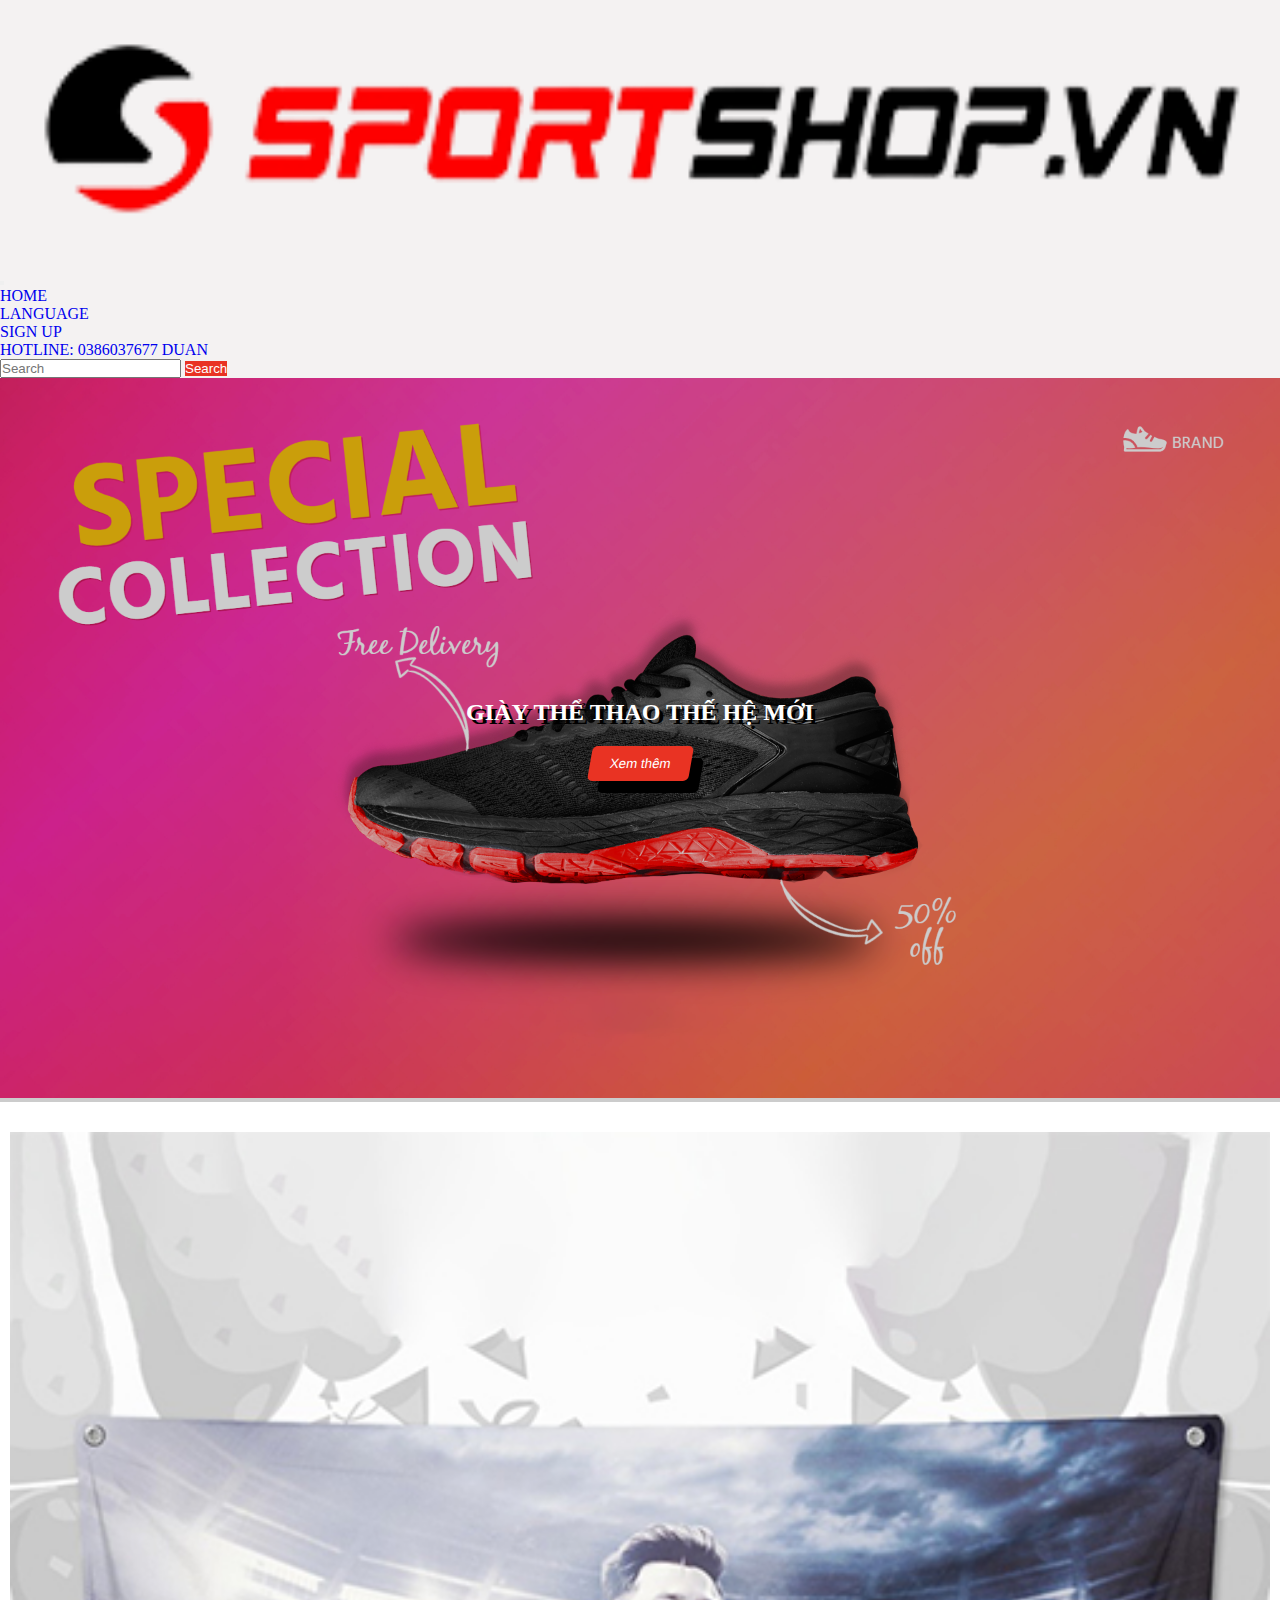
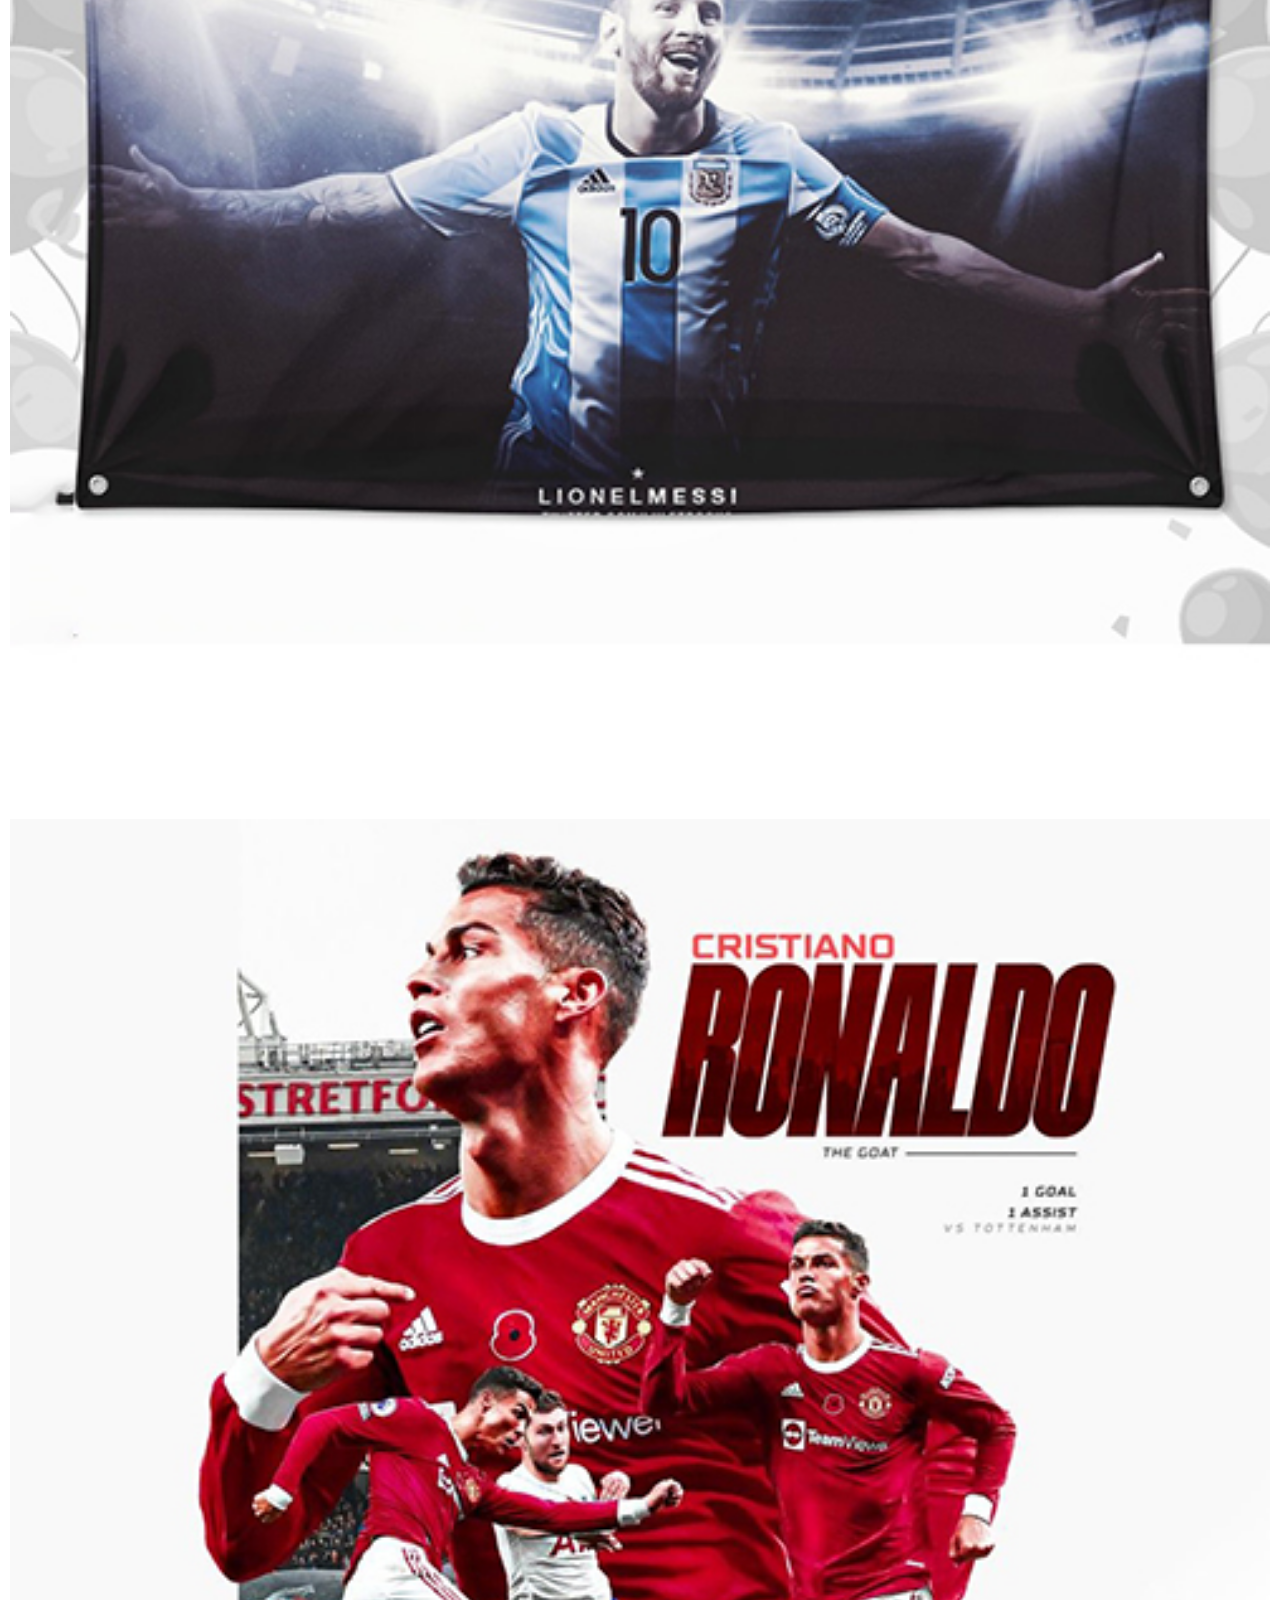
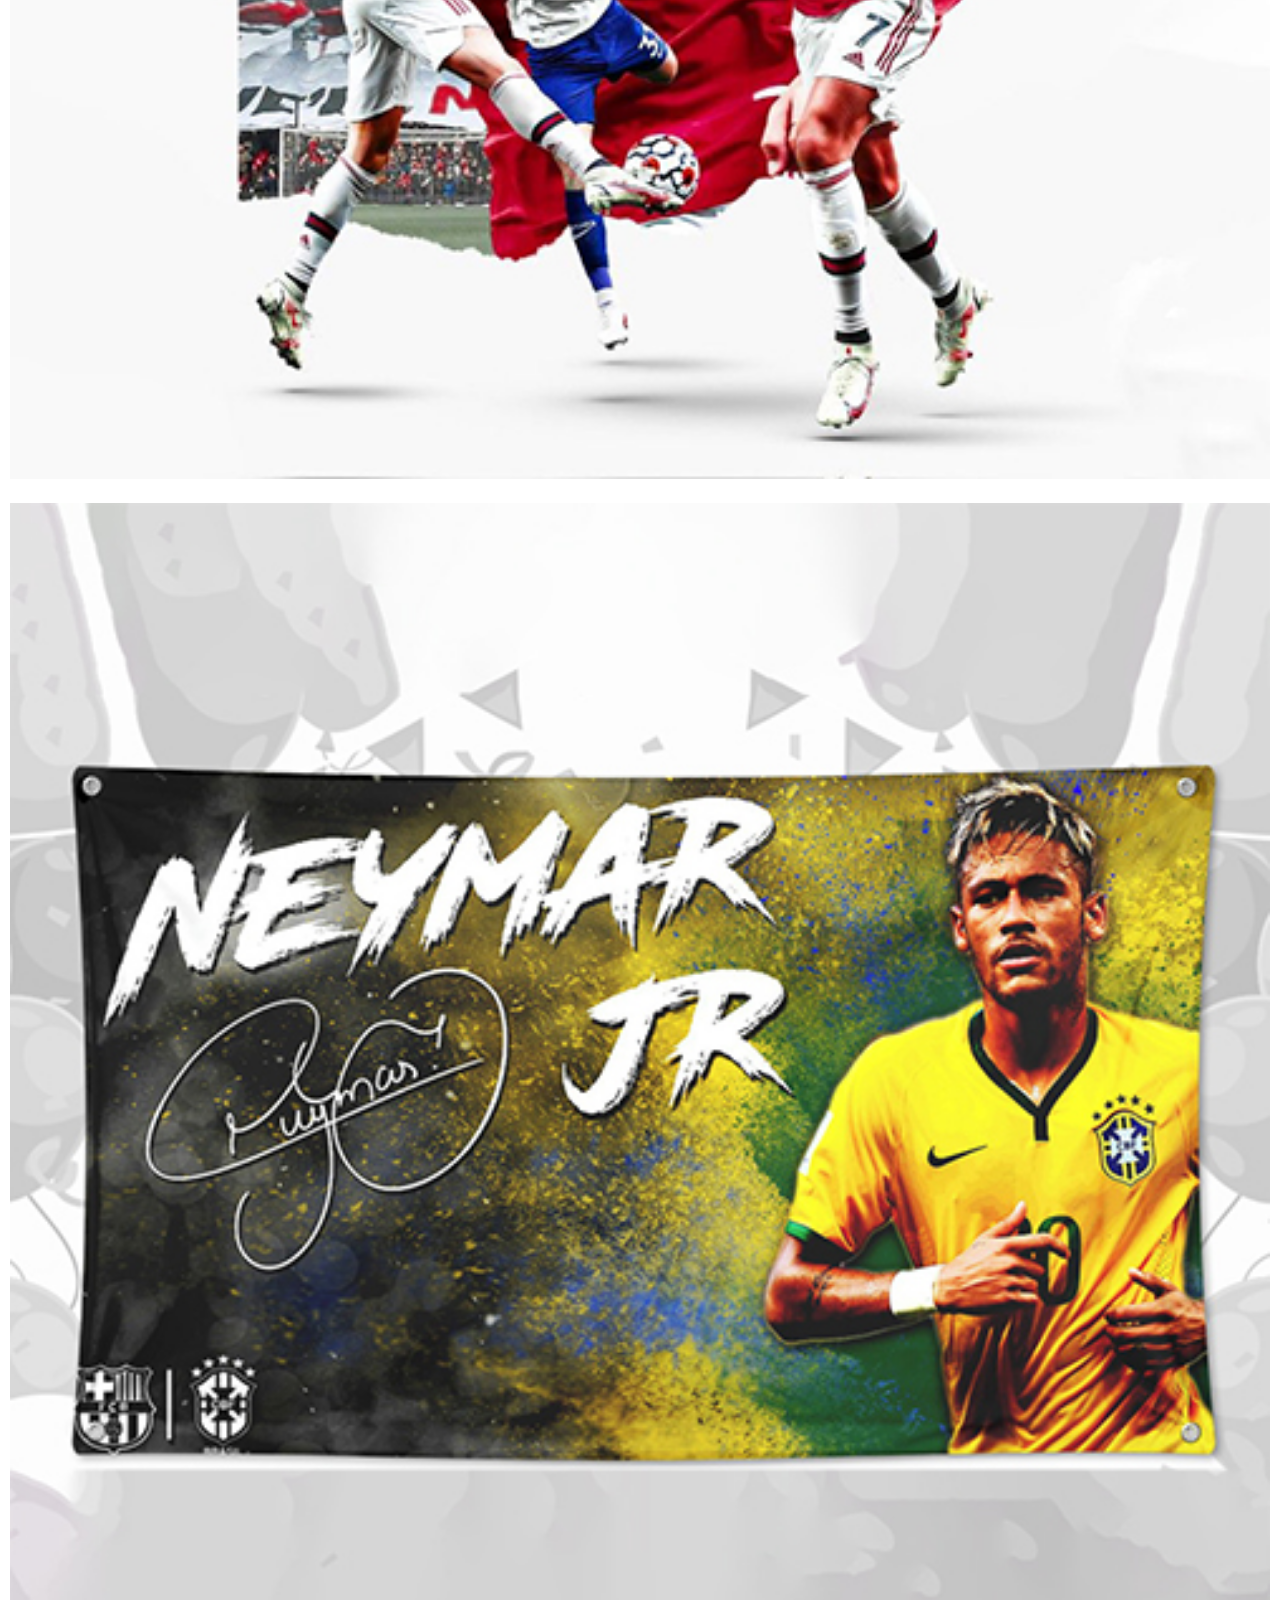
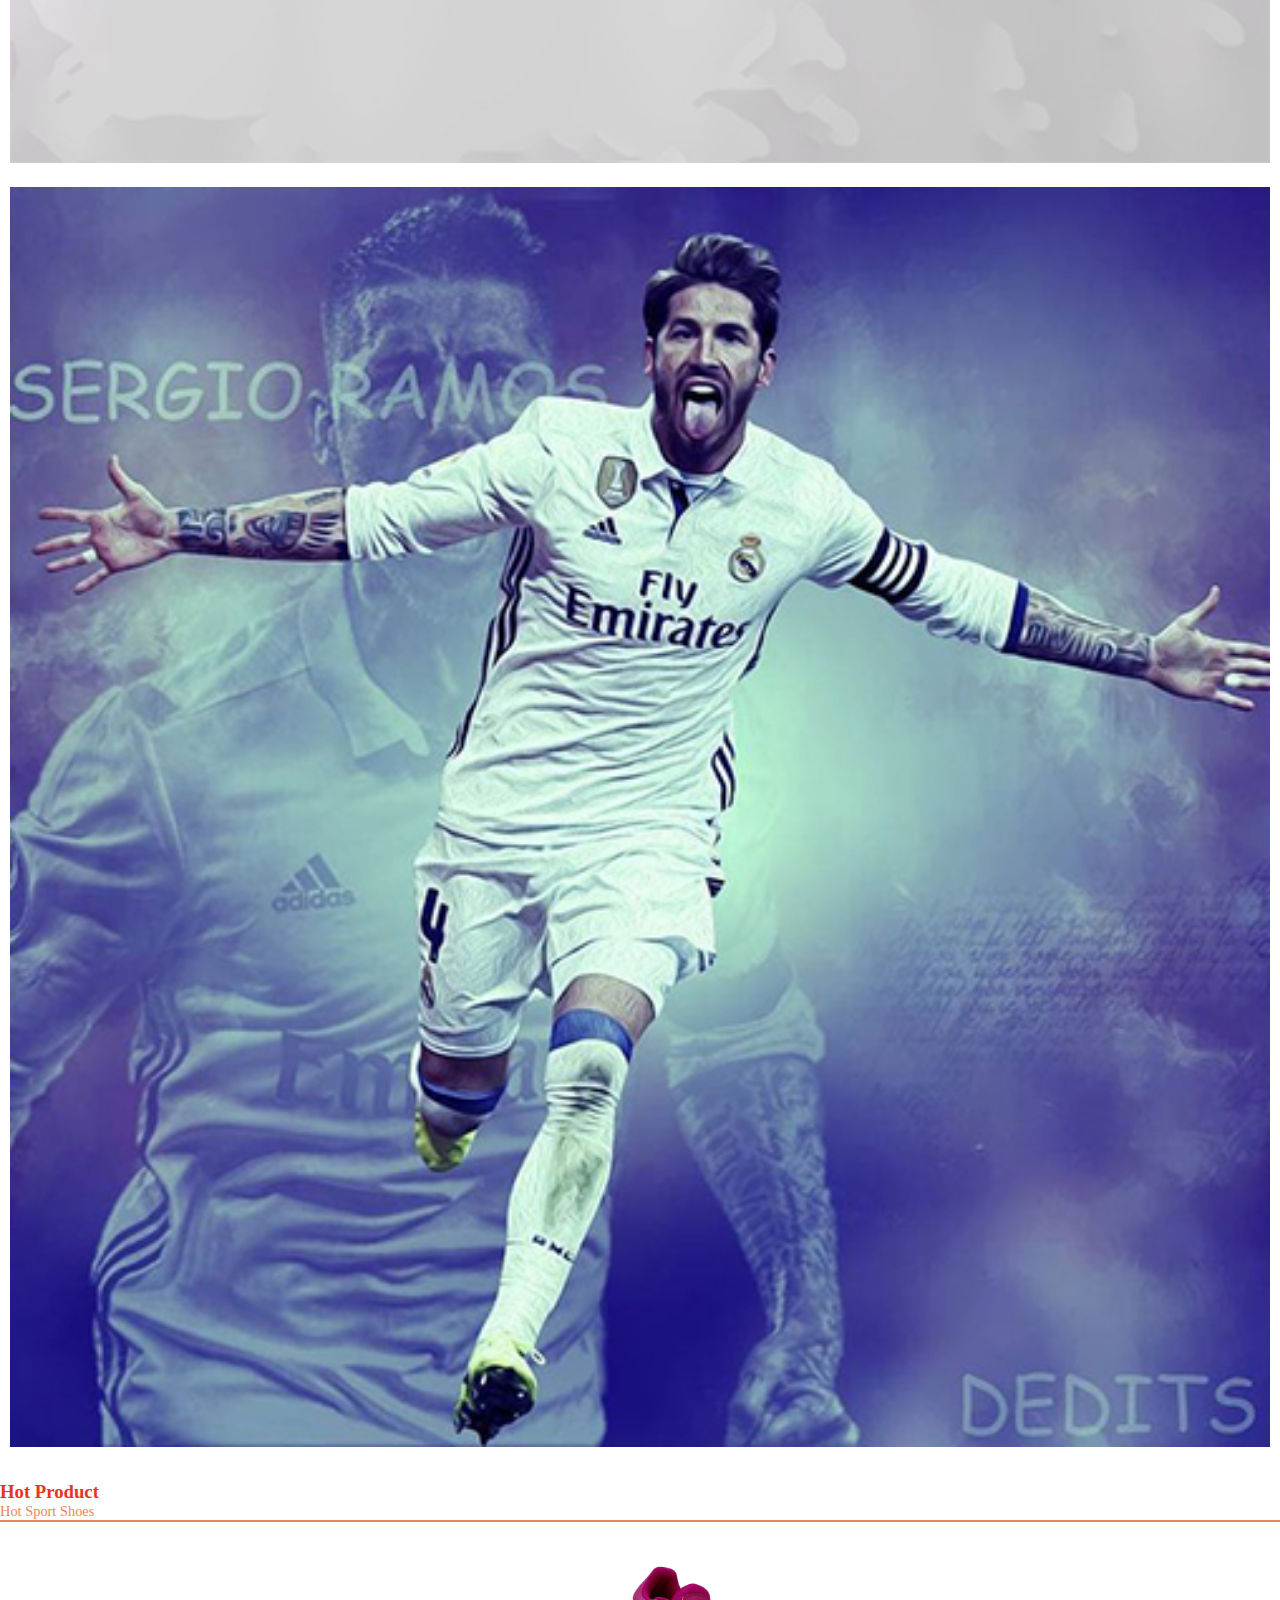
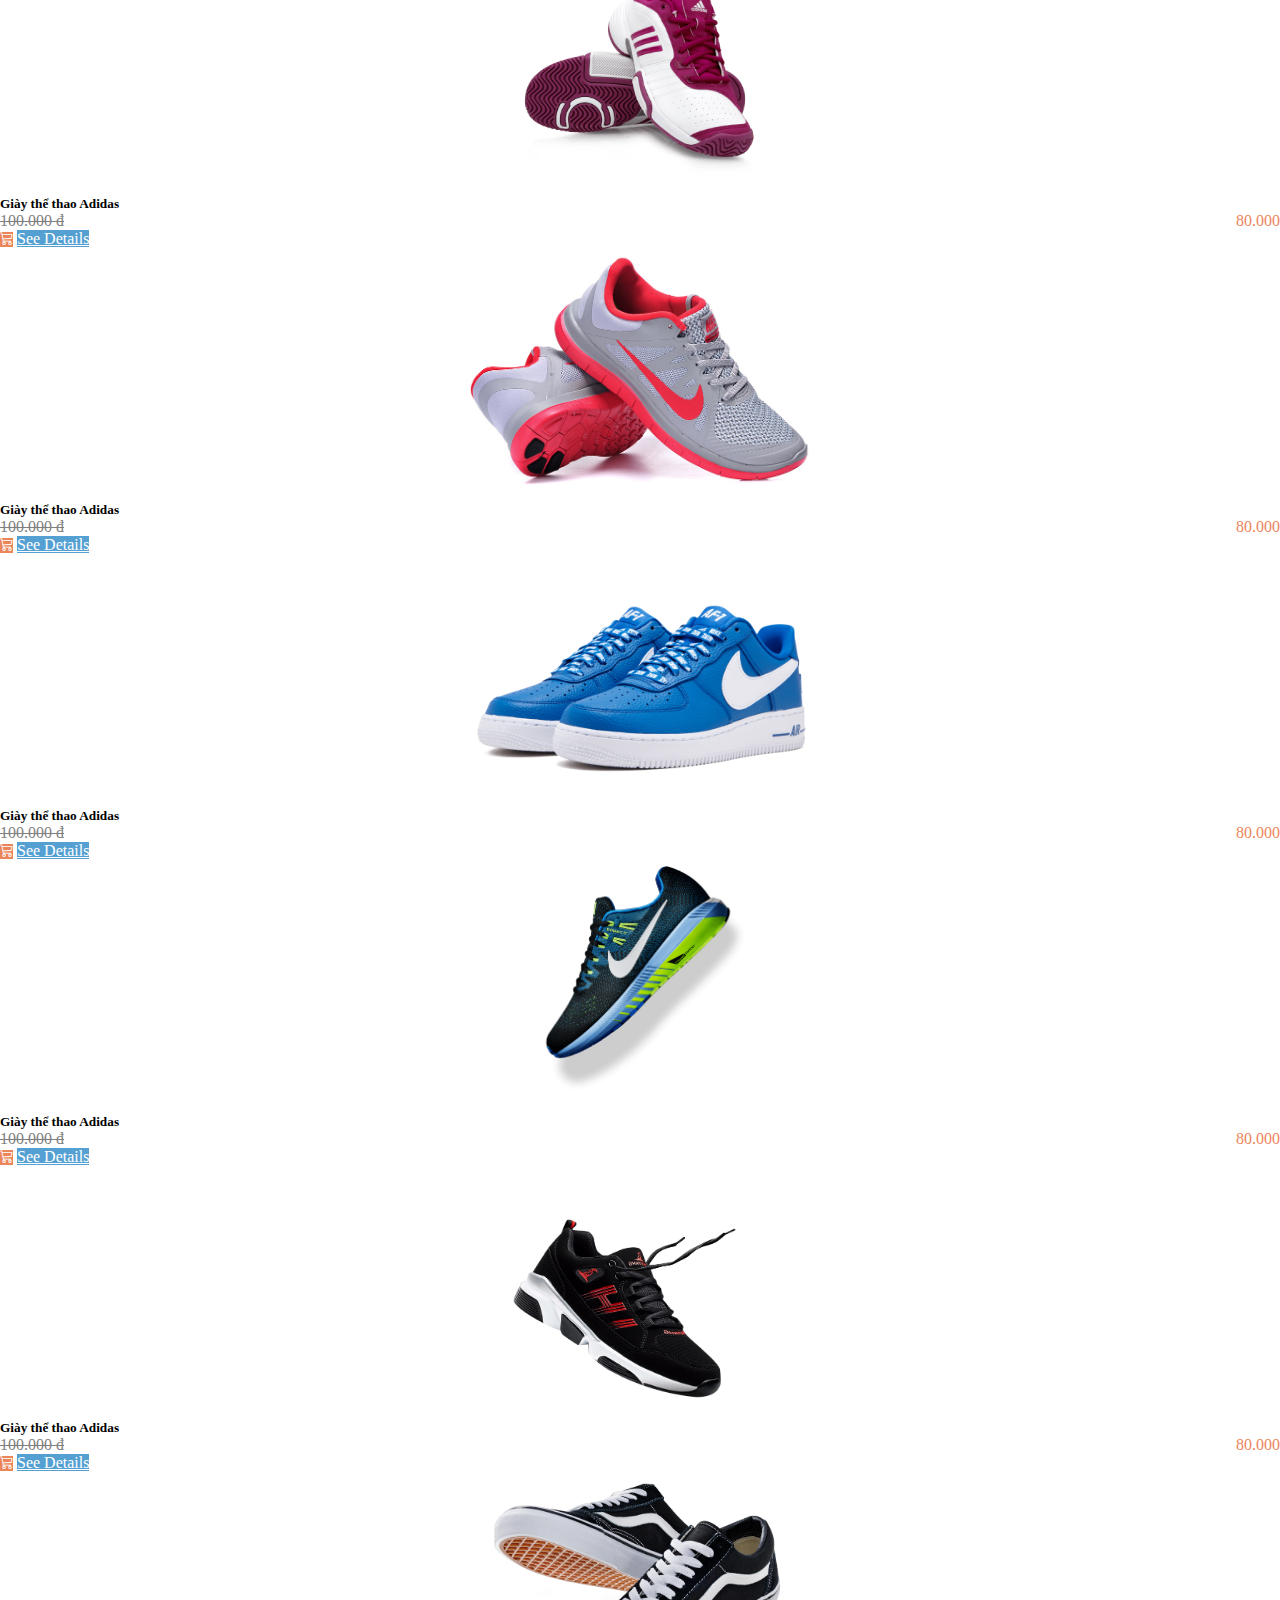
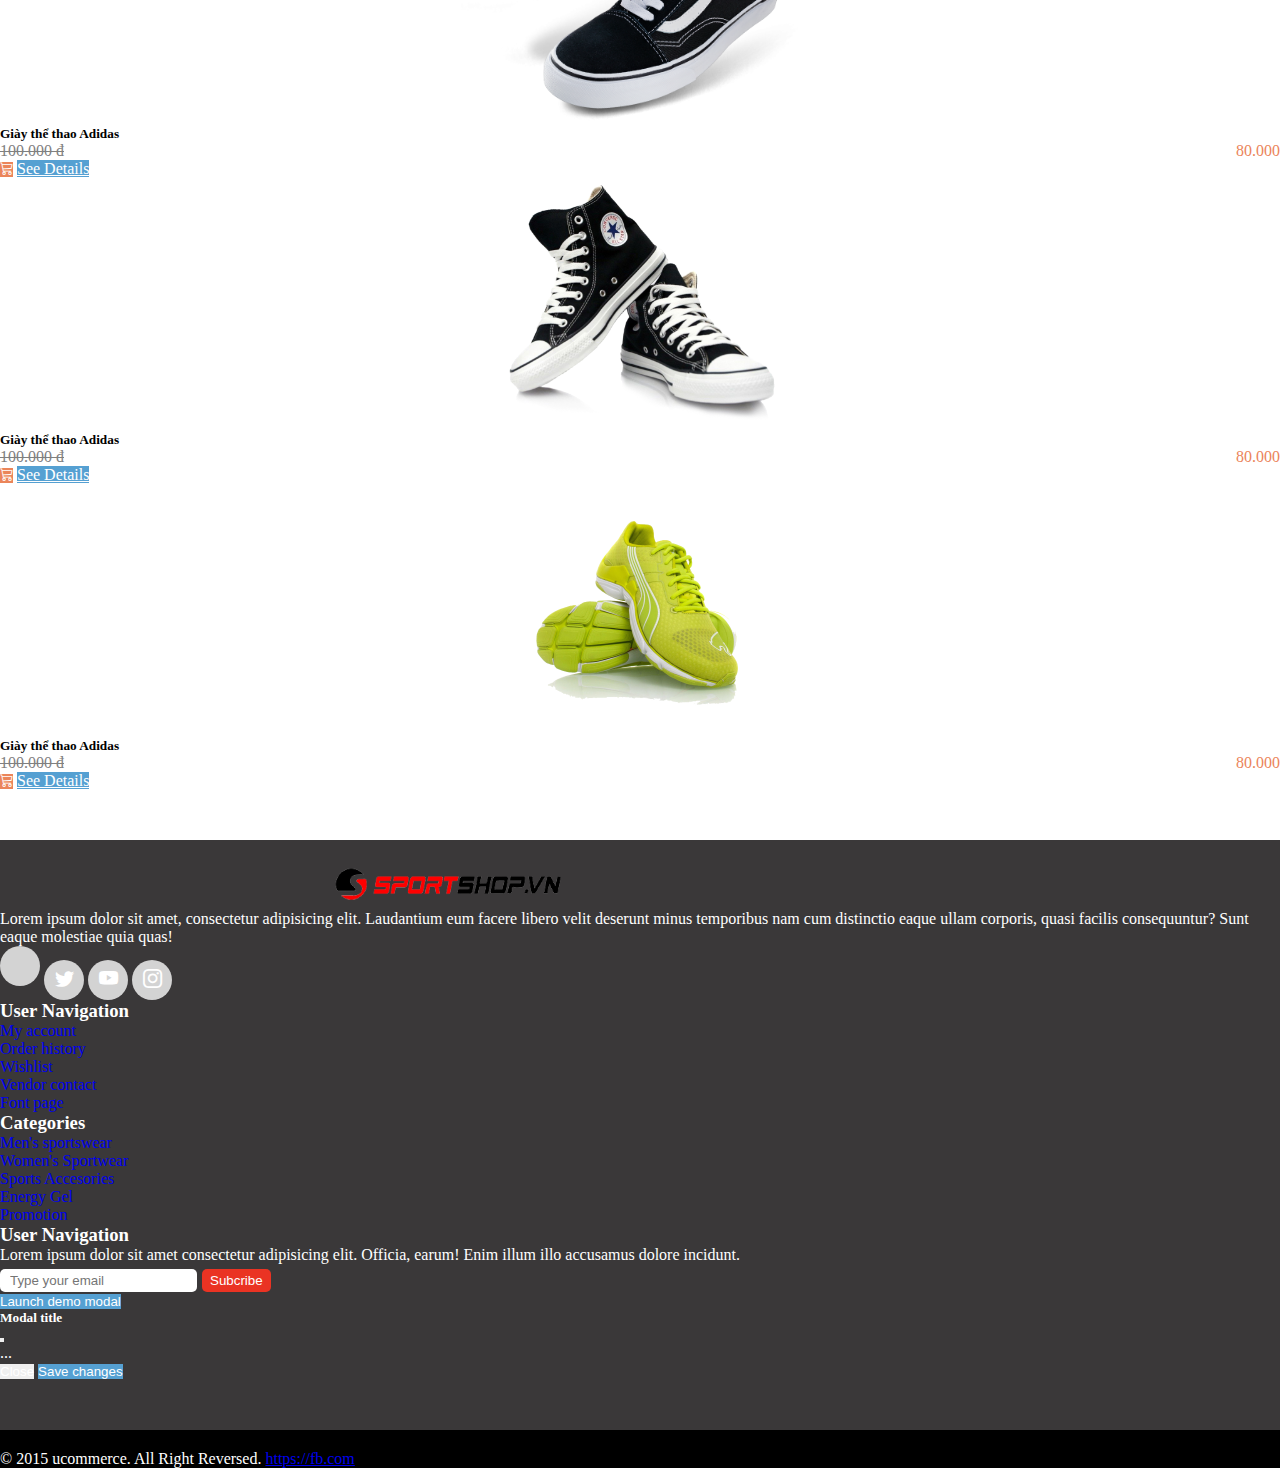
==== index.html @ 5c5cef99 "Duan" ====
<!DOCTYPE html>
<html lang="en">

<head>
    <meta charset="UTF-8">
    <meta name="viewport" content="width=device-width, initial-scale=1.0">
    <title>Sports Shop</title>
    <link rel="stylesheet" href="./style.css">
    <link rel="stylesheet" href="https://cdn.jsdelivr.net/npm/bootstrap-icons@1.10.5/font/bootstrap-icons.css">
    <link href="https://cdn.jsdelivr.net/npm/bootstrap@5.3.0/dist/css/bootstrap.min.css" rel="stylesheet"
        integrity="sha384-9ndCyUaIbzAi2FUVXJi0CjmCapSmO7SnpJef0486qhLnuZ2cdeRhO02iuK6FUUVM" crossorigin="anonymous">
    <link rel="stylesheet" href="https://cdnjs.cloudflare.com/ajax/libs/font-awesome/6.4.0/css/all.min.css"
        integrity="sha512-iecdLmaskl7CVkqkXNQ/ZH/XLlvWZOJyj7Yy7tcenmpD1ypASozpmT/E0iPtmFIB46ZmdtAc9eNBvH0H/ZpiBw=="
        crossorigin="anonymous" referrerpolicy="no-referrer" />

</head>

<body id="top">
    <nav class="navbar navbar-expand-lg">
        <div class="container">
            <a class="navbar-brand" href="index.html">
                <img src="./images/logo.png" alt="">
            </a>
            <button class="navbar-toggler" type="button" data-bs-toggle="collapse" data-bs-target="#navbarNav"
                aria-controls="navbarNav" aria-expanded="false" aria-label="Toggle navigation">
                <span class="navbar-toggler-icon"></span>
            </button>

            <div class="collapse navbar-collapse" id="navbarNav">
                <ul class="navbar-nav ms-lg-5 me-lg-auto">
                    <li class="nav-item">
                        <a class="nav-link click-scroll" href="#section_1">HOME</a>
                    </li>

                    <li class="nav-item">
                        <a class="nav-link click-scroll" href="#section_2">LANGUAGE</a>
                    </li>

                    <li class="nav-item">
                        <a class="nav-link click-scroll" href="#section_3">SIGN UP</a>
                    </li>

                    <li class="nav-item">
                        <a class="nav-link click-scroll" href="#section_4">HOTLINE: 0386037677 DUAN</a>
                    </li>
                </ul>

                <form class="d-flex">
                    <input class="form-control me-2" type="search" placeholder="Search" aria-label="Search">
                    <button class="btn btn-success btn--search" type="submit">Search</button>
                </form>
            </div>
        </div>
    </nav>
    <!-------------------------------------------- End Header --------------------------------------------->
    <div class="container-fluil container--slide">
        <img src="./images/banner_side.png" alt="">
        <div class="container--slide-content">
            <h2>GIÀY THỂ THAO THẾ HỆ MỚI</h2>
            <button>Xem thêm</button>
        </div>
    </div>
    <!---------------------------------------- End Container Slide ----------------------------------------->
    <div class="container container--main">
        <div class="row row--famous">
            <div class="col-12 col-lg-3 col-md-6 item--famous">
                <img src="./images/banner_messi.jpeg" alt="">
            </div>
            <div class="col-12 col-lg-3 col-md-6 item--famous">
                <img src="./images/banner_ronaldo.jpeg" alt="">
            </div>
            <div class="col-12 col-lg-3 col-md-6 item--famous">
                <img src="./images/banner_neymar.jpeg" alt="">
            </div>
            <div class="col-12 col-lg-3 col-md-6 item--famous">
                <img src="./images/banner_ramos.jpeg" alt="">
            </div>
        </div>
        <div class="row tittel--products">
            <h3>Hot Product</h3>
            <p>Hot Sport Shoes</p>
            <hr>
        </div>
        <div class="row gy-5 row--product">
            <div class="col-12 col-md-6 col-lg-3 item--product">
                <div class="card">
                    <img src="./images/product_01.png" class="card-img-top" alt="...">
                    <div class="card-body">
                        <h5 class="card-title">Giày thể thao Adidas</h5>
                        <!-- <p class="card-text">Some quick example text to build on the card title and make up the bulk of
                            the card's content.</p> -->
                        <div class="card__price">
                            <p class="price">100.000 đ</p>
                            <p class="price__off">80.000</p>
                        </div>
                        <div class="add__card"></div>
                        <button class="btn btn--card"><i class="bi bi-cart3"></i></button>
                        <a href="#" class="btn btn-primary">See Details</a>
                    </div>
                </div>
            </div>
            <div class="col-12 col-md-6 col-lg-3 item--product">
                <div class="card">
                    <img src="./images/product_02.png" class="card-img-top" alt="...">
                    <div class="card-body">
                        <h5 class="card-title">Giày thể thao Adidas</h5>
                        <div class="card__price">
                            <p class="price">100.000 đ</p>
                            <p class="price__off">80.000</p>
                        </div>
                        <div class="add__card"></div>
                        <button class="btn btn--card"><i class="bi bi-cart3"></i></button>
                        <a href="#" class="btn btn-primary">See Details</a>
                    </div>
                </div>
            </div>
            <div class="col-12 col-md-6 col-lg-3 item--product">
                <div class="card">
                    <img src="./images/product_03.png" class="card-img-top" alt="...">
                    <div class="card-body">
                        <h5 class="card-title">Giày thể thao Adidas</h5>
                        <div class="card__price">
                            <p class="price">100.000 đ</p>
                            <p class="price__off">80.000</p>
                        </div>
                        <div class="add__card"></div>
                        <button class="btn btn--card"><i class="bi bi-cart3"></i></button>
                        <a href="#" class="btn btn-primary">See Details</a>
                    </div>
                </div>
            </div>
            <div class="col-12 col-md-6 col-lg-3 item--product">
                <div class="card">
                    <img src="./images/product_04.png" class="card-img-top" alt="...">
                    <div class="card-body">
                        <h5 class="card-title">Giày thể thao Adidas</h5>
                        <div class="card__price">
                            <p class="price">100.000 đ</p>
                            <p class="price__off">80.000</p>
                        </div>
                        <div class="add__card"></div>
                        <button class="btn btn--card"><i class="bi bi-cart3"></i></button>
                        <a href="#" class="btn btn-primary">See Details</a>
                    </div>
                </div>
            </div>
            <div class="col-12 col-md-6 col-lg-3 item--product">
                <div class="card">
                    <img src="./images/product_05.png" class="card-img-top" alt="...">
                    <div class="card-body">
                        <h5 class="card-title">Giày thể thao Adidas</h5>
                        <div class="card__price">
                            <p class="price">100.000 đ</p>
                            <p class="price__off">80.000</p>
                        </div>
                        <div class="add__card"></div>
                        <button class="btn btn--card"><i class="bi bi-cart3"></i></button>
                        <a href="#" class="btn btn-primary">See Details</a>
                    </div>
                </div>
            </div>
            <div class="col-12 col-md-6 col-lg-3 item--product">
                <div class="card">
                    <img src="./images/product_06.png" class="card-img-top" alt="...">
                    <div class="card-body">
                        <h5 class="card-title">Giày thể thao Adidas</h5>
                        <div class="card__price">
                            <p class="price">100.000 đ</p>
                            <p class="price__off">80.000</p>
                        </div>
                        <div class="add__card"></div>
                        <button class="btn btn--card"><i class="bi bi-cart3"></i></button>
                        <a href="#" class="btn btn-primary">See Details</a>
                    </div>
                </div>
            </div>
            <div class="col-12 col-md-6 col-lg-3 item--product">
                <div class="card">
                    <img src="./images/product_07.png" class="card-img-top" alt="...">
                    <div class="card-body">
                        <h5 class="card-title">Giày thể thao Adidas</h5>
                        <div class="card__price">
                            <p class="price">100.000 đ</p>
                            <p class="price__off">80.000</p>
                        </div>
                        <div class="add__card"></div>
                        <button class="btn btn--card"><i class="bi bi-cart3"></i></button>
                        <a href="#" class="btn btn-primary">See Details</a>
                    </div>
                </div>
            </div>
            <div class="col-12 col-md-6 col-lg-3 item--product">
                <div class="card">
                    <img src="./images/Product_08.png" class="card-img-top" alt="...">
                    <div class="card-body">
                        <h5 class="card-title">Giày thể thao Adidas</h5>
                        <div class="card__price">
                            <p class="price">100.000 đ</p>
                            <p class="price__off">80.000</p>
                        </div>
                        <div class="add__card"></div>
                        <button class="btn btn--card"><i class="bi bi-cart3"></i></button>
                        <a href="#" class="btn btn-primary">See Details</a>
                    </div>
                </div>
            </div>
        </div>
    </div>
    <!-----------------------------------------End Container Product ---------------------------------------->
    <footer>
        <div class="container container--footer">
            <div class="row">
                <div class="col-12 col-lg-3 col-md-6">
                    <div class="footer__logo">
                        <img src="./images/logo.png" alt="">
                    </div>
                    <p>Lorem ipsum dolor sit amet, consectetur adipisicing elit. Laudantium eum facere libero velit
                        deserunt minus temporibus nam cum distinctio eaque ullam corporis, quasi facilis consequuntur?
                        Sunt eaque molestiae quia quas!</p>
                    <div class="footer__social">
                        <button class="btn--fb"><i class="fa-brands fa-facebook-f"></i></button>
                        <button class="btn--tw"><i class="bi bi-twitter"></i></button>
                        <button class="btn--yt"><i class="bi bi-youtube"></i></button>
                        <button class="btn--in"><i class="bi bi-instagram"></i></button>
                    </div>
                </div>
                <div class="col-12 col-lg-3 col-md-6">
                    <h3>User Navigation</h3>
                    <ul>
                        <li><a href="#">My account</a></li>
                        <li><a href="#">Order history</a></li>
                        <li><a href="#">Wishlist</a></li>
                        <li><a href="#">Vendor contact</a></li>
                        <li><a href="#">Font page</a></li>
                    </ul>
                </div>
                <div class="col-12 col-lg-3 col-md-6">
                    <h3>Categories</h3>
                    <ul>
                        <li><a href="#">Men's sportswear</a></li>
                        <li><a href="#">Women's Sportwear</a></li>
                        <li><a href="#">Sports Accesories</a></li>
                        <li><a href="#">Energy Gel</a></li>
                        <li><a href="#">Promotion</a></li>
                    </ul>
                </div>
                <div class="col-12 col-lg-3 col-md-6">
                    <h3>User Navigation</h3>
                    <p>Lorem ipsum dolor sit amet consectetur adipisicing elit. Officia, earum! Enim illum illo
                        accusamus dolore incidunt.</p>
                        <input class="input--email-subcribe" type="text" name="" id="" placeholder="Type your email"><button class="btn--subcribe">Subcribe</button>
                </div>
            </div>
        </div>
        <!-- Button trigger modal -->
<button type="button" class="btn btn-primary" data-bs-toggle="modal" data-bs-target="#exampleModal">
    Launch demo modal
  </button>
  
  <!-- Modal -->
  <div class="modal fade" id="exampleModal" tabindex="-1" aria-labelledby="exampleModalLabel" aria-hidden="true">
    <div class="modal-dialog">
      <div class="modal-content">
        <div class="modal-header">
          <h5 class="modal-title" id="exampleModalLabel">Modal title</h5>
          <button type="button" class="btn-close" data-bs-dismiss="modal" aria-label="Close"></button>
        </div>
        <div class="modal-body">
          ...
        </div>
        <div class="modal-footer">
          <button type="button" class="btn btn-secondary" data-bs-dismiss="modal">Close</button>
          <button type="button" class="btn btn-primary" data-bs-dismiss="modal">Save changes</button>
        </div>
      </div>
    </div>
  </div>
    </footer>
    <div class="coppyright">
        <div class="container">
            <div class="row">
                <div class="col-12 col-lg-6 col--coppyright">
                    <p>© 2015 ucommerce. All Right Reversed. <a href="#">https://fb.com</a> </p>
                </div>
                <div class="col-12 col-lg-4 col--card-visa">
                    <div class="card__visit">
                        <a href="#" class="btn--visa"><i class="fa-brands fa-cc-visa"></i></a>
                        <a href="#" class="btn--visa"><i class="fa-brands fa-cc-mastercard"></i></a>
                        <a href="#" class="btn--visa"><i class="fa-brands fa-cc-paypal"></i></a>
                        <a href="#" class="btn--visa"><i class="fa-brands fa-cc-discover"></i></a>
                        
                    </div>
                </div>
            </div>
        </div>
    </div>
    <!-- CDN Boostrap -->
    <script src="https://cdn.jsdelivr.net/npm/bootstrap@5.3.0/dist/js/bootstrap.bundle.min.js"
        integrity="sha384-geWF76RCwLtnZ8qwWowPQNguL3RmwHVBC9FhGdlKrxdiJJigb/j/68SIy3Te4Bkz"
        crossorigin="anonymous"></script>
</body>

</html>
---- style.css ----
/* -----------------Root------------------- */
input {
    outline: none !important;
}

img {
    width: 100%;
    height: 100%;
    object-fit: cover;
}

.navbar-brand img {
    width: 100%;
    height: 100%;
    object-fit: contain;
}

* {
    margin: 0;
    padding: 0;
}

:root {
    --my__background-color-cam: #E93323;
    --my__background-color-02: #F4F2F2;
    --my__text-color: #E93323;
    --my__text-color-02: #EB855A;
    --my__text-color-price: grey;
}

.row {
    padding-top: 20px;
}

/* ---------------------End Root------------------- */

/* ---------------------Navbar--------------------- */
nav {
    background-color: var(--my__background-color-02);
}

.container .navbar-brand {
    height: 50px;
    margin-right: 0px !important;

}
.btn--search{
    background-color: #E93323 !important;
}
/* -----------------------End Navbar------------------- */


/* -----------------------Slide-------------------- */
.container--slide {
    position: relative;
}

.container--slide .container--slide-content {
    position: absolute;
    top: 0;
    width: 100%;
    height: 100%;
    display: flex;
    justify-content: center;
    align-items: center;
    flex-direction: column;
    background-color: rgb(0, 0, 0, 0.2);
}

.container--slide-content h2 {
    color: white;
    text-shadow: 4px 4px black;
}

.container--slide-content button {
    margin-top: 20px;
    padding: 10px 20px;
    transform: skew(-10deg);
    background: var(--my__background-color-cam);
    border: none;
    color: white;
    box-shadow: 12px 12px black;
    border-radius: 5px;
}
.item--famous{
    padding: 10px;
}
/* -----------------------End Slide------------------- */

/* -----------------------Product---------------*/
.tittel--products h3 {
    color: var(--my__text-color);
}

.tittel--products p {
    color: var(--my__text-color-02);
    font-size: 0.9rem;
}
.tittel--products hr{
    border: 1px solid var(--my__text-color-02);
}
.card__price {
    display: flex;
    justify-content: space-between;
}

.card__price .price {
    text-decoration: line-through;
    color: var(--my__text-color-price);
}

.card__price .price__off {
    color: var(--my__text-color-02);
}

.add__card {
    display: flex;
}

.add__card button {
    padding: 10px 10px;
}
.card-text{
    font-size: 0.9rem;
    color: var(--my__text-color-price);
}
.btn-label {
    position: relative;
    left: -12px;
    display: inline-block;
    padding: 5px 15px;
    border-radius: 5px 0 0 5px;
    border-right: solid 1px rgba(255, 255, 255, 0.15);
}

.btn-labeled {
    padding-top: 0;
    padding-bottom: 0;
}

.btn {
    border: none !important;
    color: white !important;
}

.btn--shopping {
    background-color: var(--my__text-color-02) !important;
}
.btn--card{
    background-color: #EB855A !important;
}
.btn-primary{
    background-color: #55A0D2 !important;
}
.card img{
    object-fit: contain;
    height: 250px;
}
.card-text{
    overflow: ellipsis;
    max-height: 100px;
}
/* -----------------------End Product-------------------- */

/* -----------------------Footer------------------------- */
footer{
    background-color: #3A3839;
    margin-top: 50px;
    color: white;
    padding-bottom: 50px;
}
.footer__logo{
    width: 70%;
    height: 50px;
}
.footer__logo img{
    object-fit: contain;
}
.footer__social button{
    width: 40px;
    height: 40px;
    border: none;
    border-radius: 50%;
    font-size: 1.2rem;
    background-color: #D3D3D3;
    color: white;
}
.btn--fb:hover{
    background-color: #546A9E ;
}
.btn--tw:hover{
    background-color: #53B7F2;
}
.btn--yt:hover{
    background-color: #EA3323;
}
.btn--in:hover{
    background-color: #7AB3F4;
}
li a{
    text-decoration: none;
}
.btn--subcribe{
    border: none;
    border-radius: 5px;
    padding: 4px 8px;
    background-color: #EA3323;
    color: white;
    margin-top: 5px;
}
.input--email-subcribe{
    padding: 4px 10px;
    border: none;
    border-radius: 5px;
    margin-right: 5px;
}
.coppyright{
    background-color: black;
    color: white;
}
.card__visit .btn--visa{
    color: white !important;
    border: none;
    border-radius: 5px;
    font-size: 3rem;
}
.card__visit .btn--visa:hover{
    color: #D3D3D3 !important;
}
.col--coppyright{
    display: flex;
    align-items: center;
}
.col--card-visa{
    display: flex;
    align-items: center;
}
/* -----------------------End Footer---------------------- */
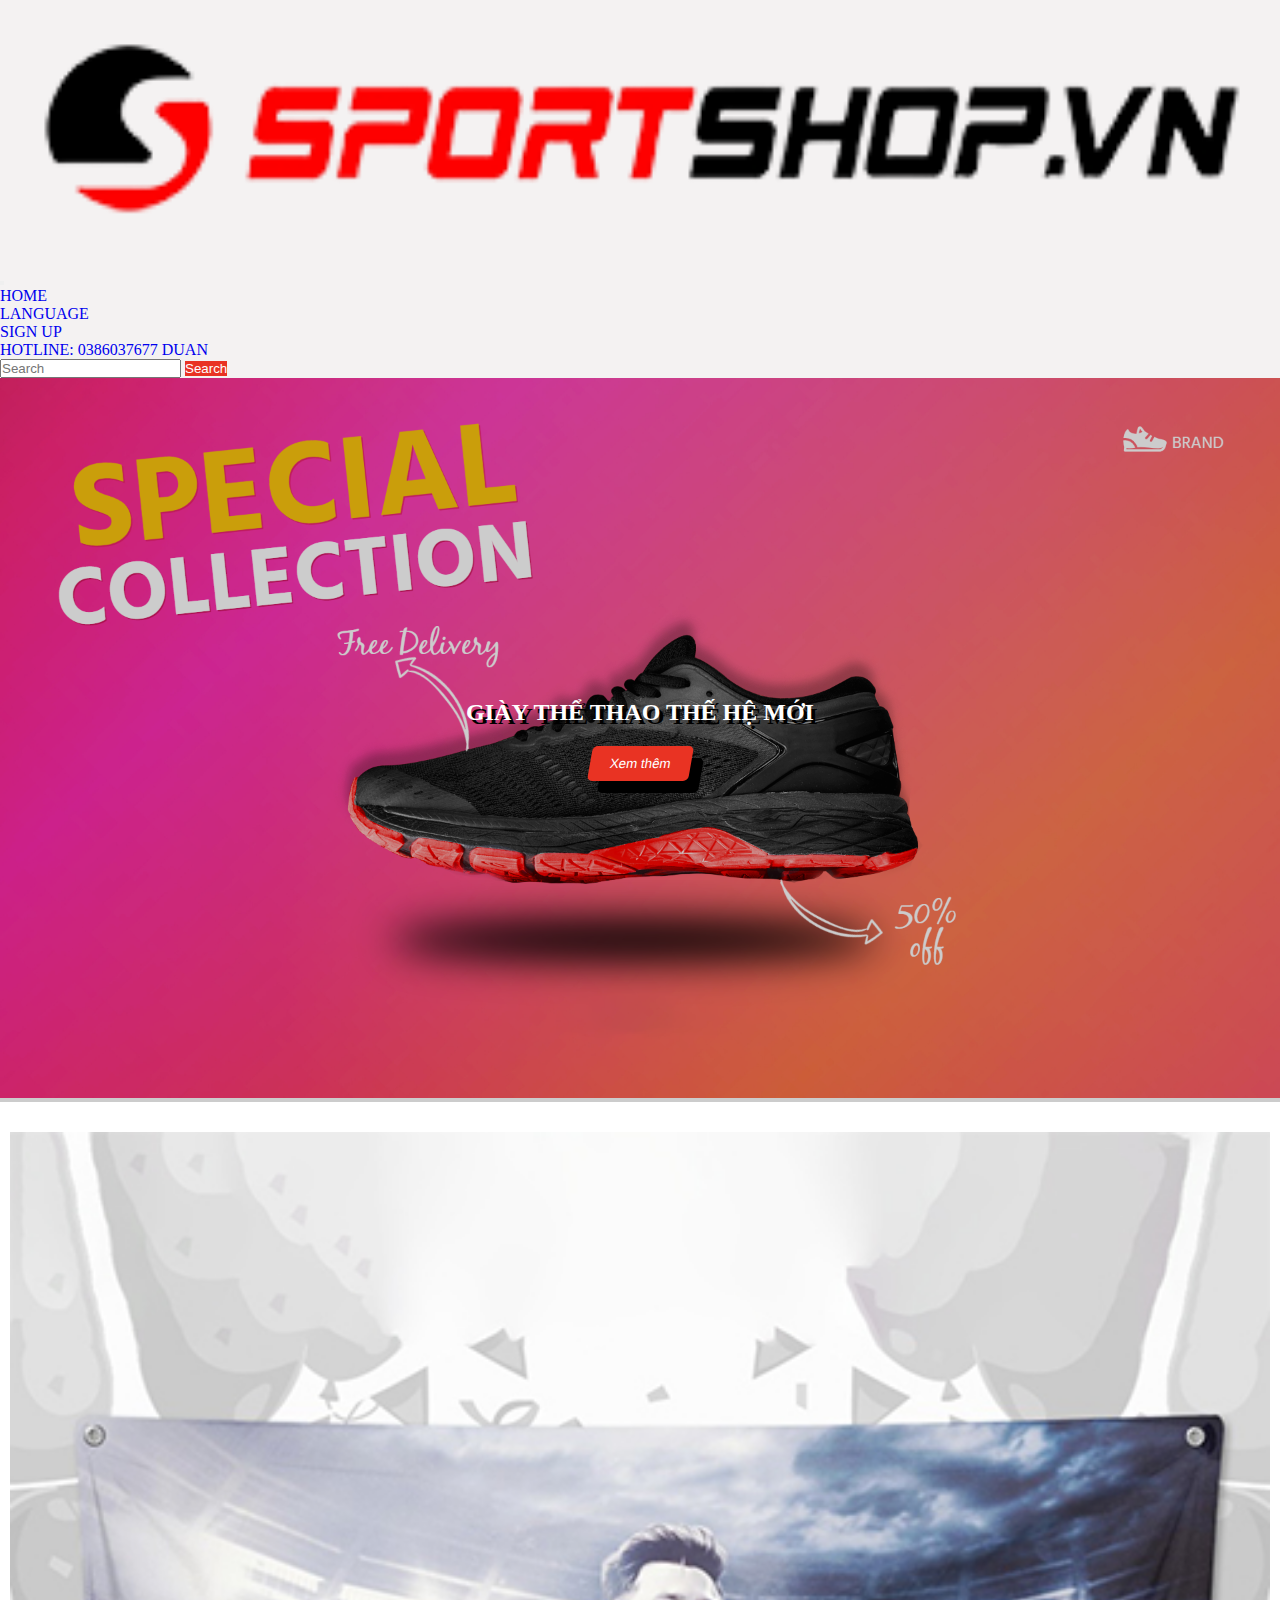
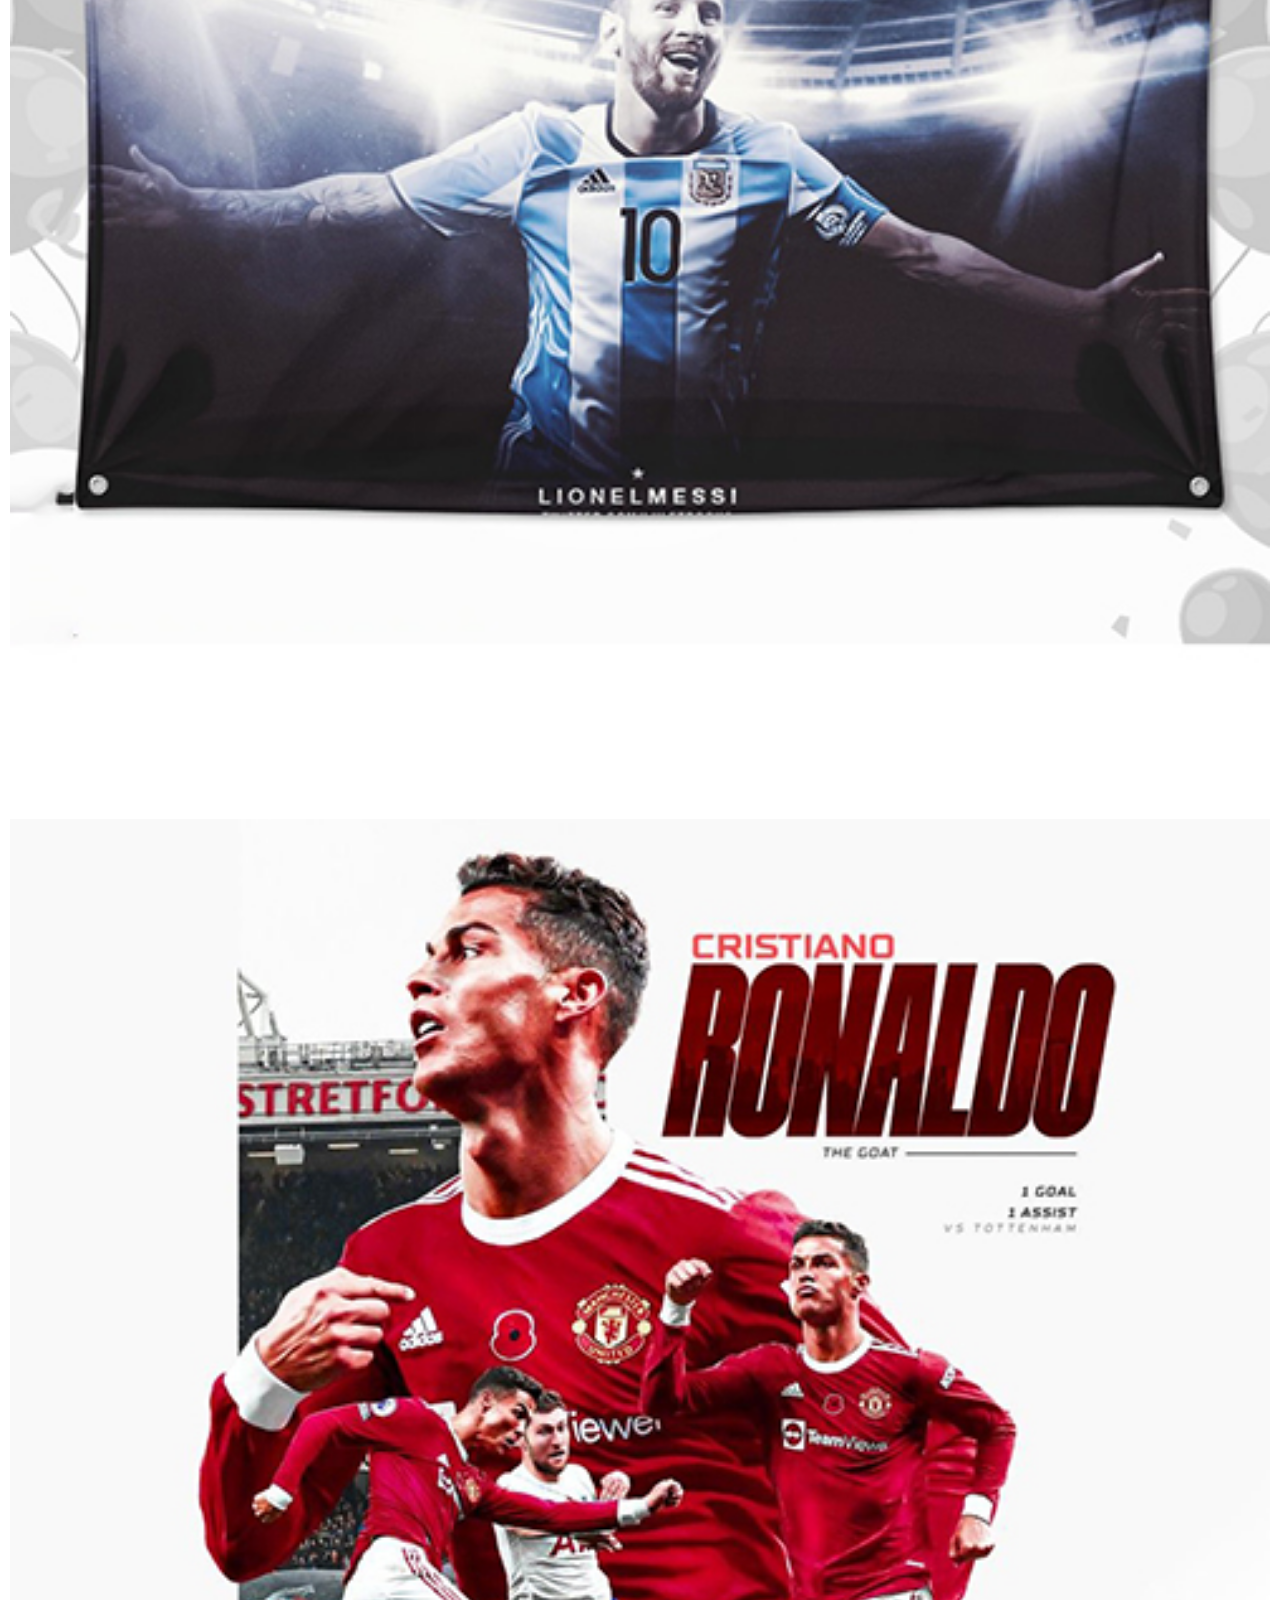
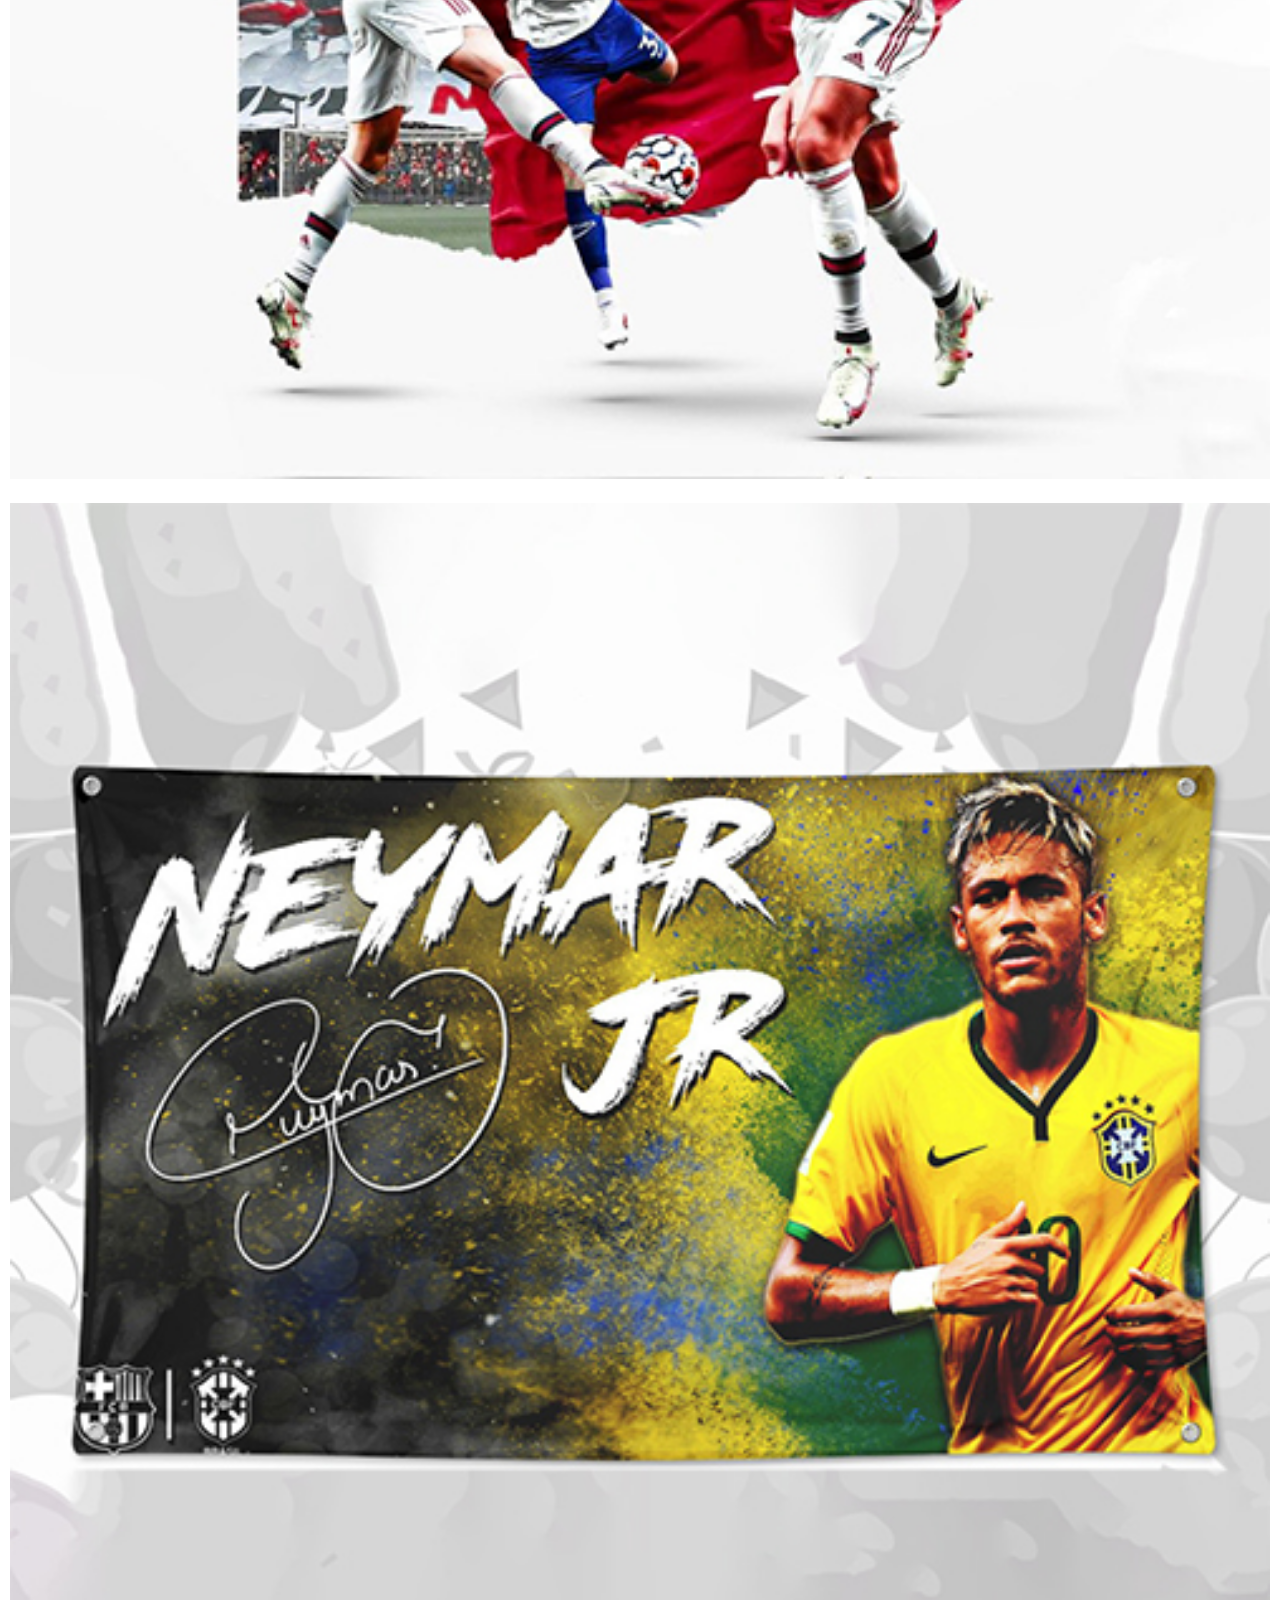
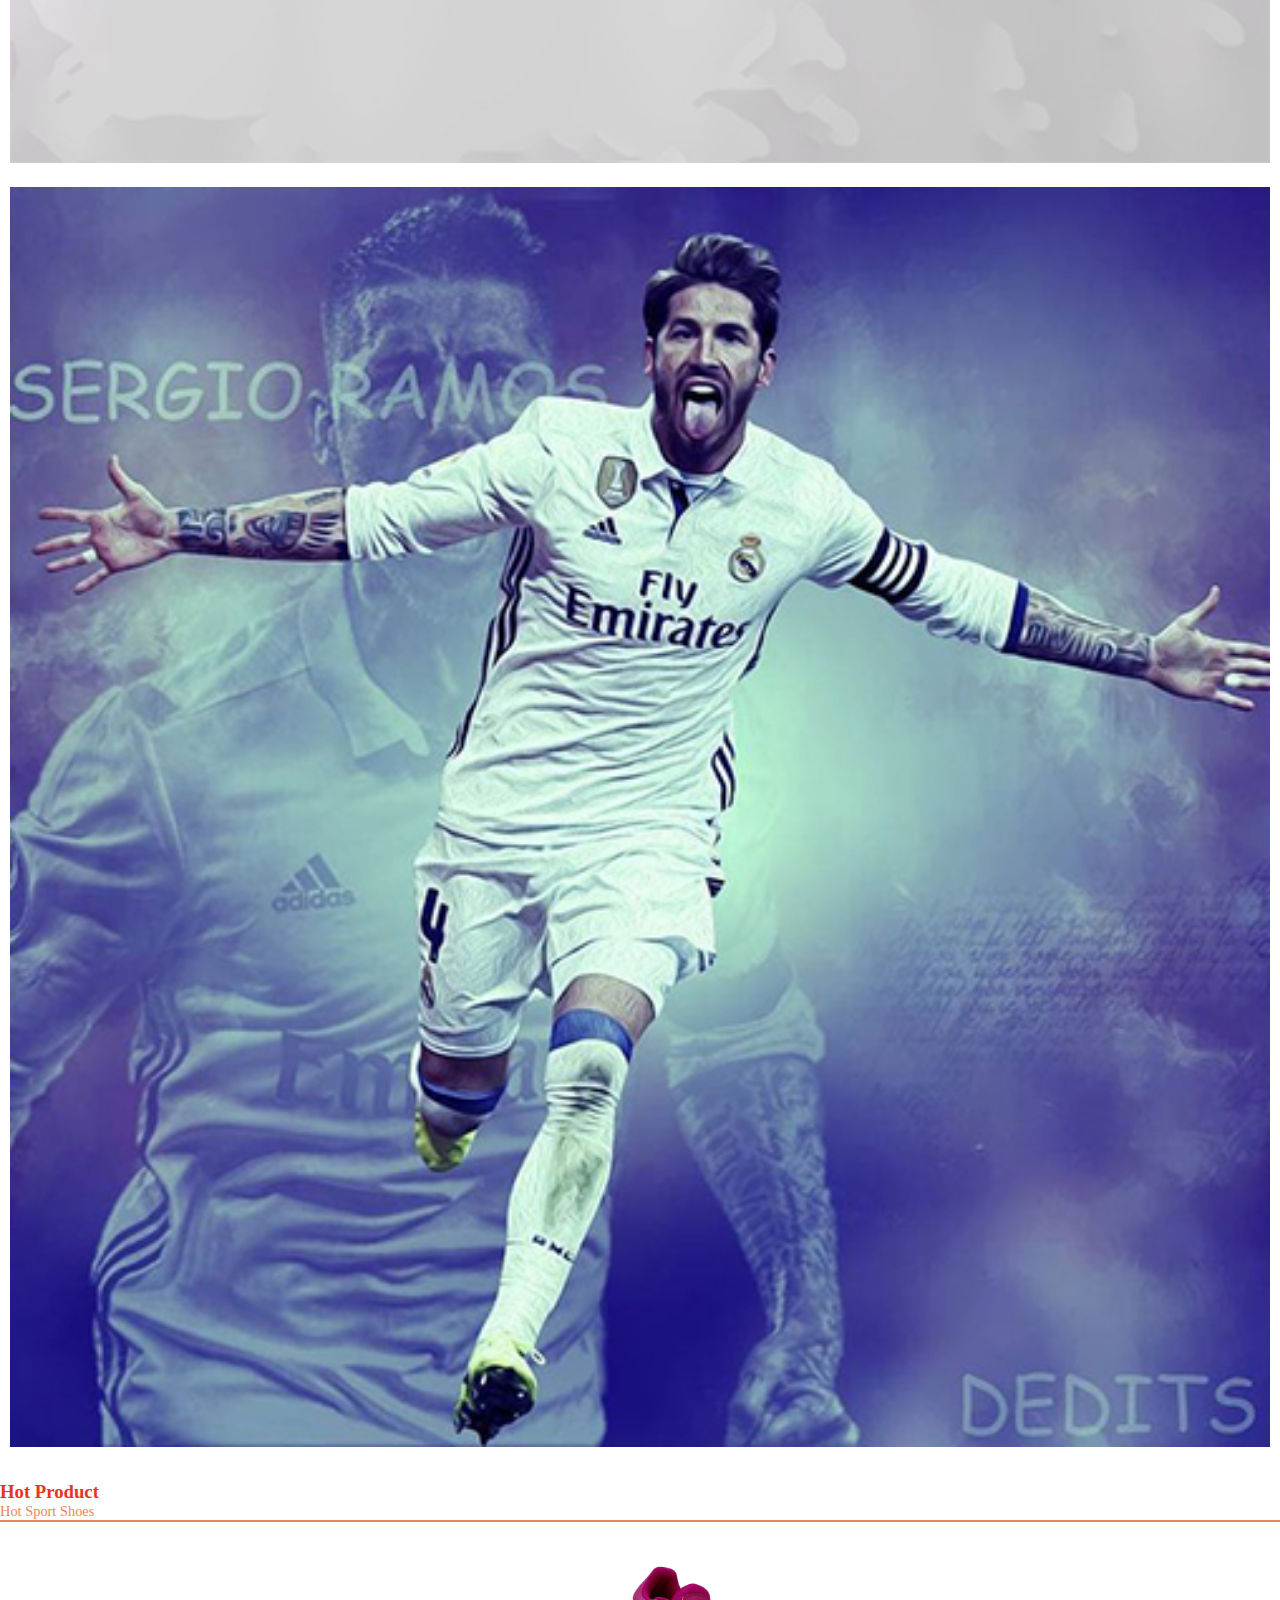
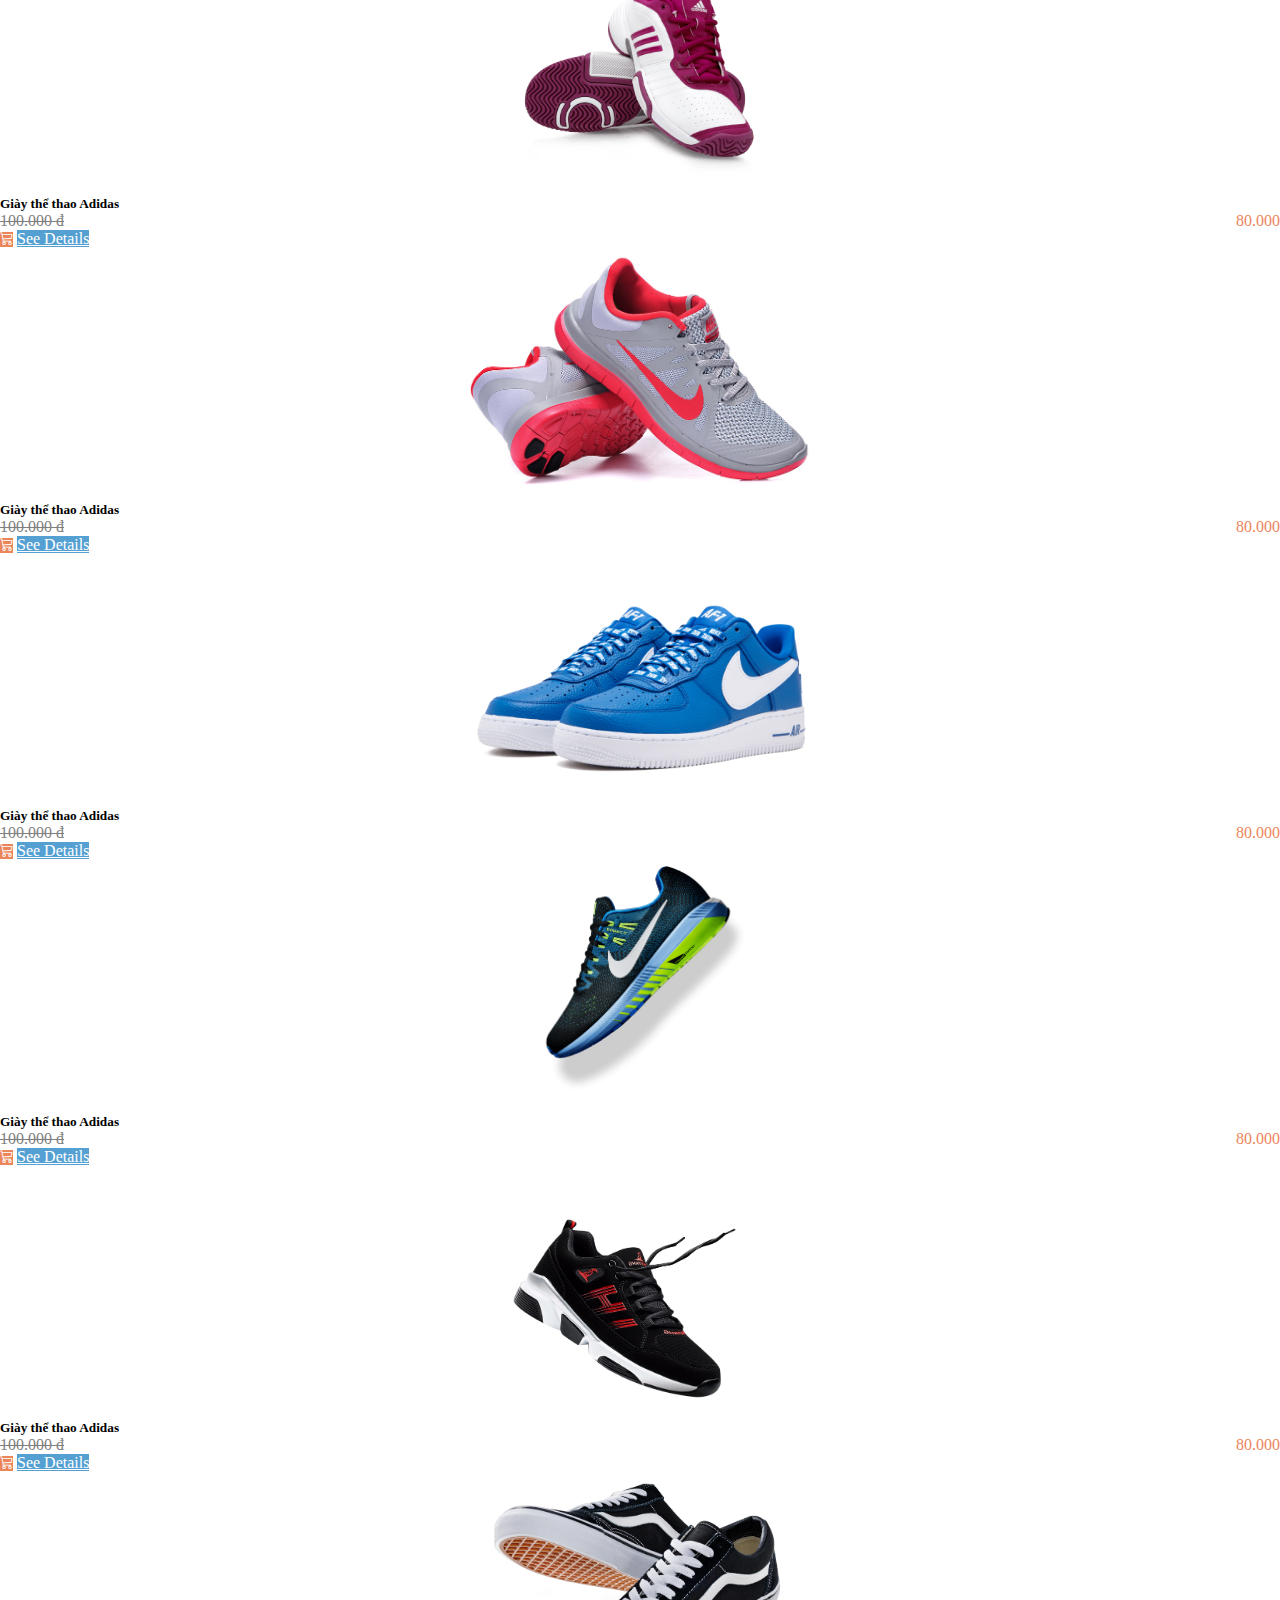
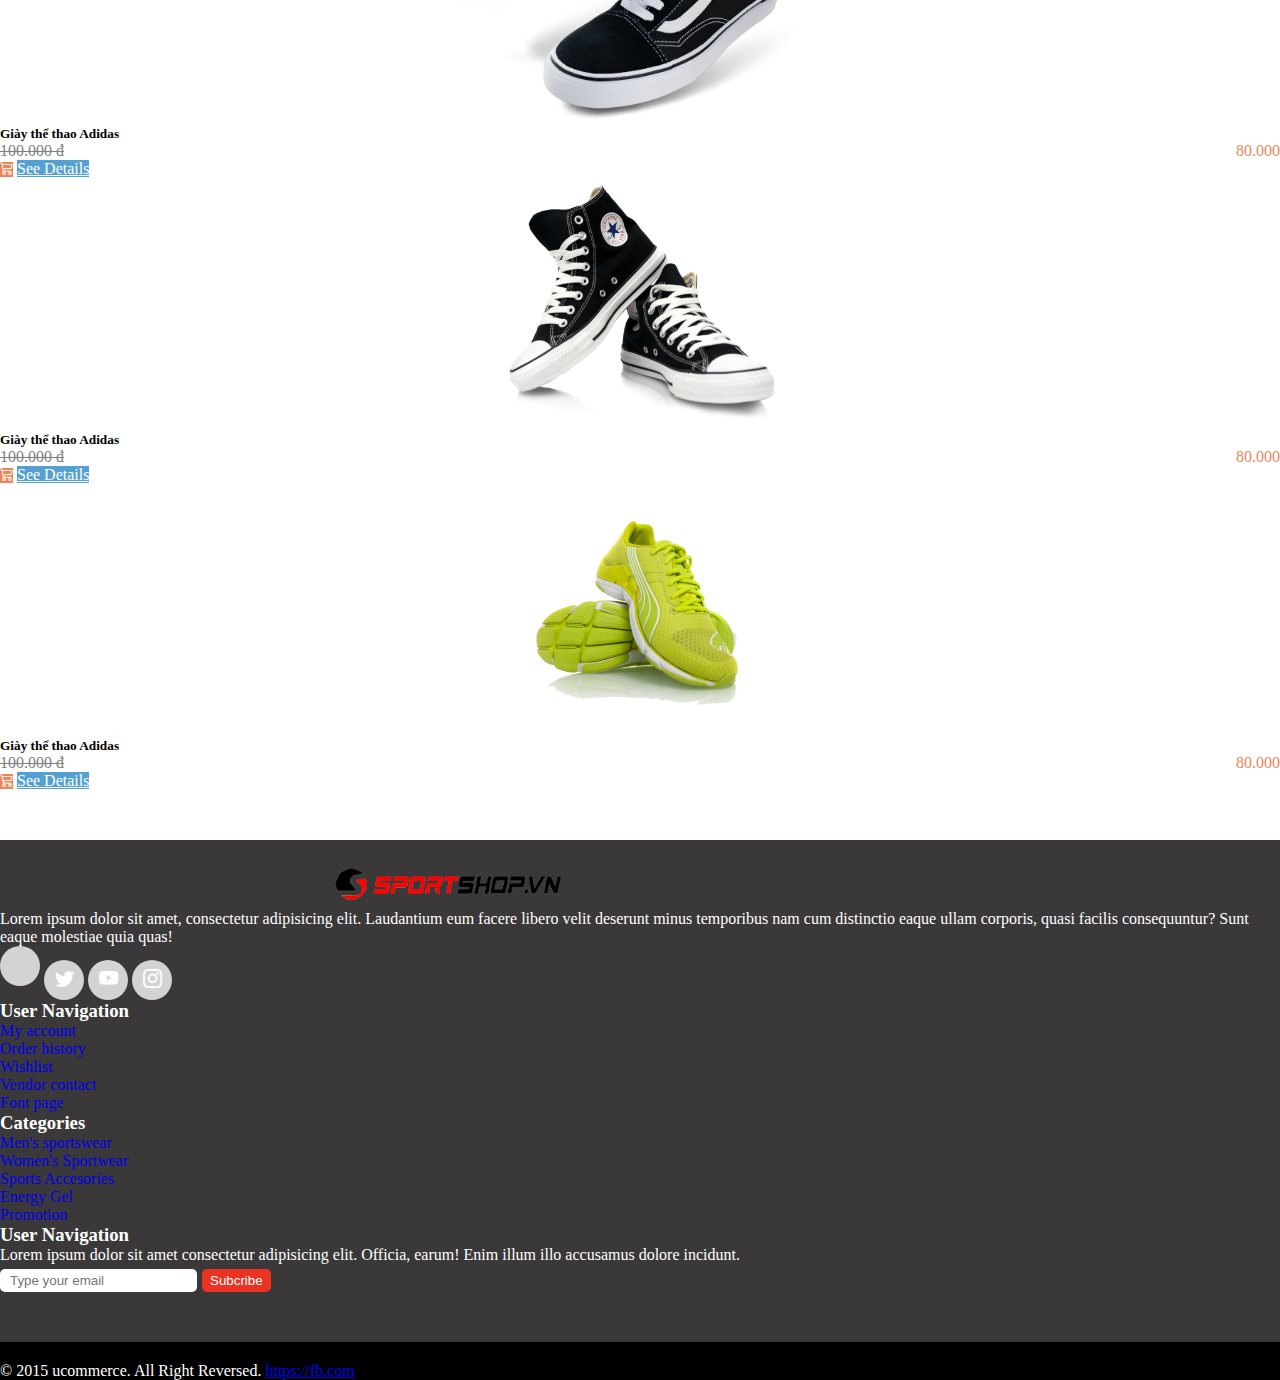
==== commit b13a8bd8: "Up" ====
--- a/index.html
+++ b/index.html
@@ -252,29 +252,7 @@
                 </div>
             </div>
         </div>
-        <!-- Button trigger modal -->
-<button type="button" class="btn btn-primary" data-bs-toggle="modal" data-bs-target="#exampleModal">
-    Launch demo modal
-  </button>
-  
-  <!-- Modal -->
-  <div class="modal fade" id="exampleModal" tabindex="-1" aria-labelledby="exampleModalLabel" aria-hidden="true">
-    <div class="modal-dialog">
-      <div class="modal-content">
-        <div class="modal-header">
-          <h5 class="modal-title" id="exampleModalLabel">Modal title</h5>
-          <button type="button" class="btn-close" data-bs-dismiss="modal" aria-label="Close"></button>
-        </div>
-        <div class="modal-body">
-          ...
-        </div>
-        <div class="modal-footer">
-          <button type="button" class="btn btn-secondary" data-bs-dismiss="modal">Close</button>
-          <button type="button" class="btn btn-primary" data-bs-dismiss="modal">Save changes</button>
-        </div>
-      </div>
-    </div>
-  </div>
+
     </footer>
     <div class="coppyright">
         <div class="container">
